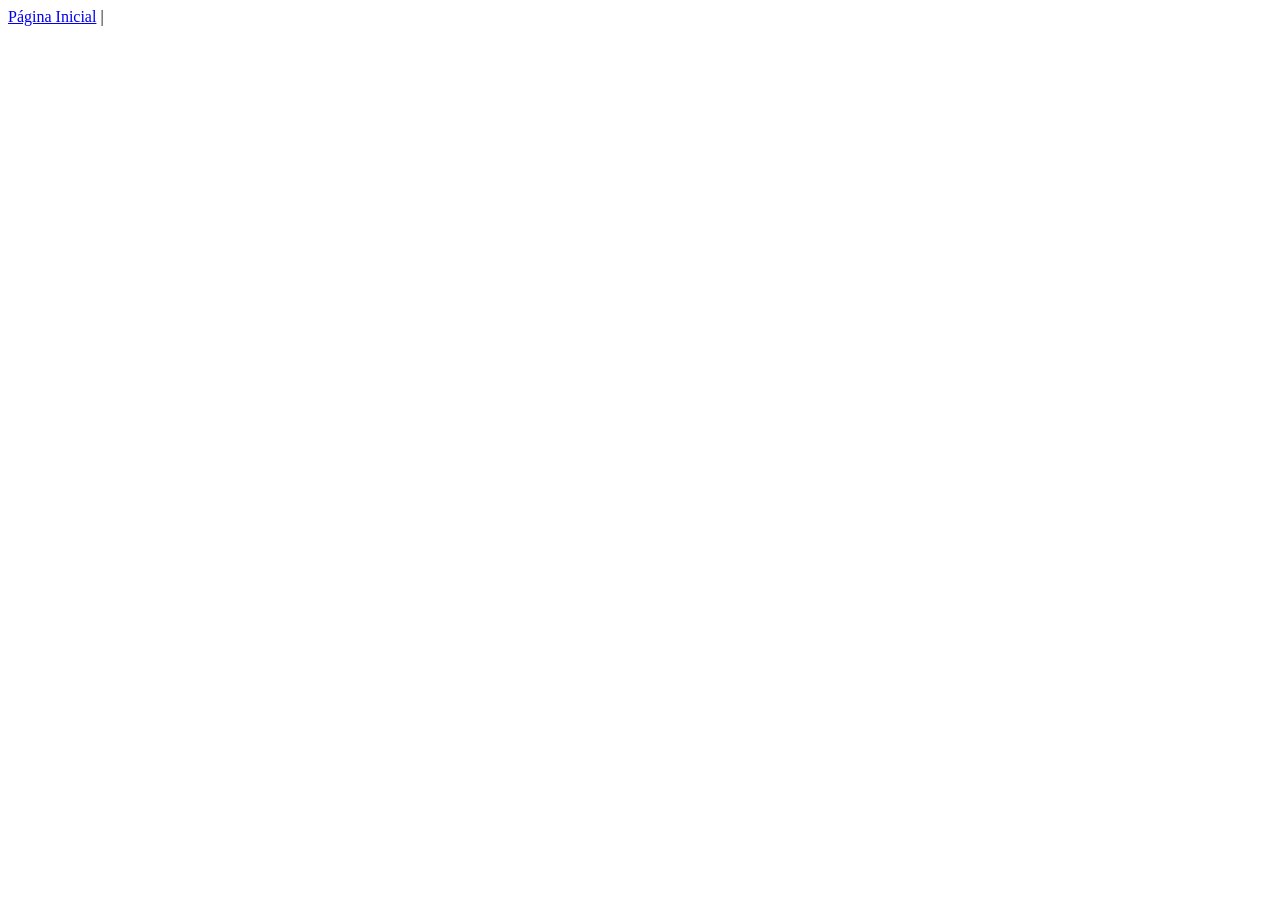
==== paginas/cadastro.html @ f35047d7 "criado páginas iniciais" ====
<!DOCTYPE html>
<html lang="pt-br">
<head>
    <meta charset="UTF-8">
    <meta name="viewport" content="width=device-width, initial-scale=1.0">
    <title>Document</title>
</head>
<body>
    <a href="../index.html">Página Inicial</a> |
</body>
</html>
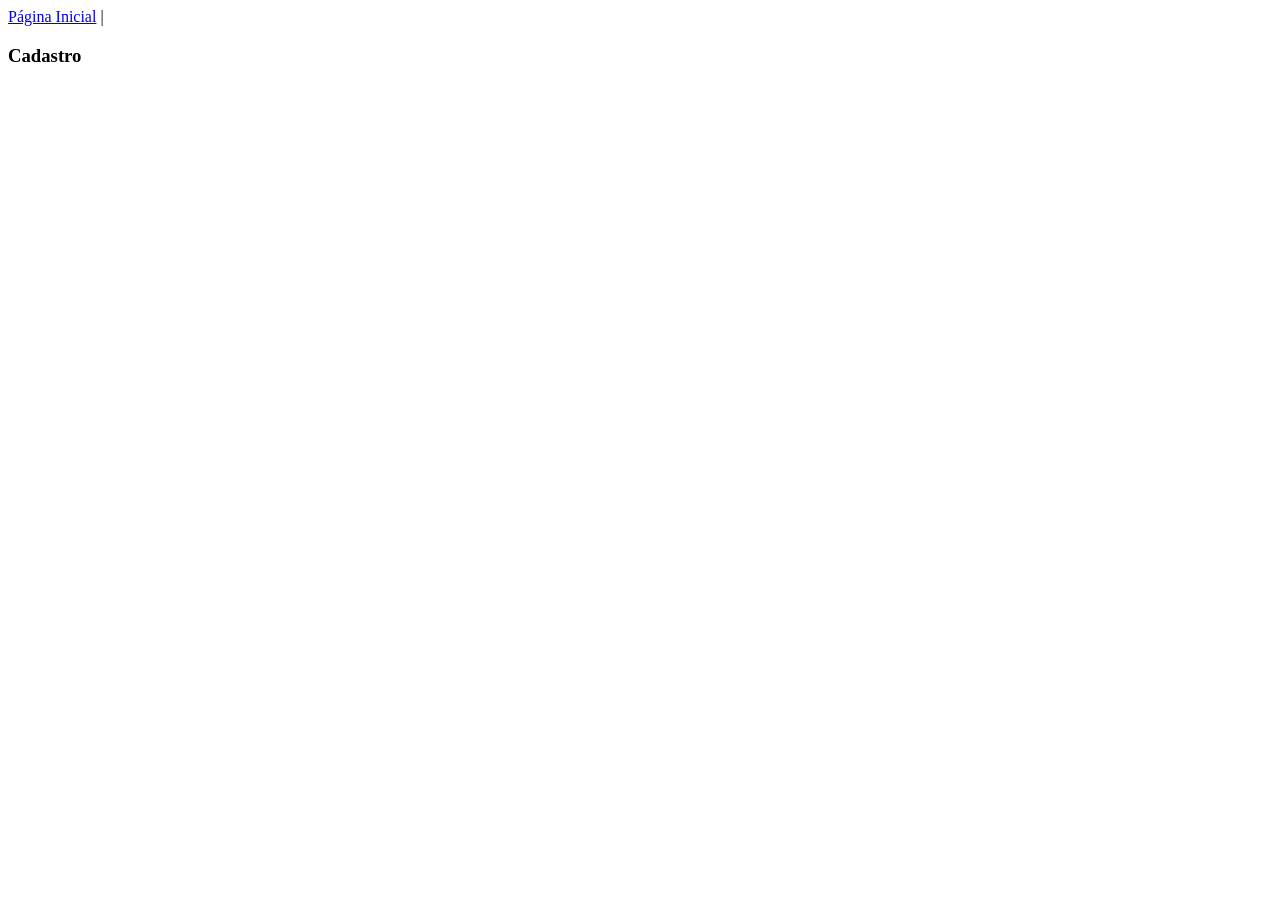
==== commit 034d6577: "feito algumas coisas com texto.html, ver css" ====
--- a/paginas/cadastro.html
+++ b/paginas/cadastro.html
@@ -7,5 +7,6 @@
 </head>
 <body>
     <a href="../index.html">Página Inicial</a> |
+    <h3>Cadastro</h3>
 </body>
 </html>
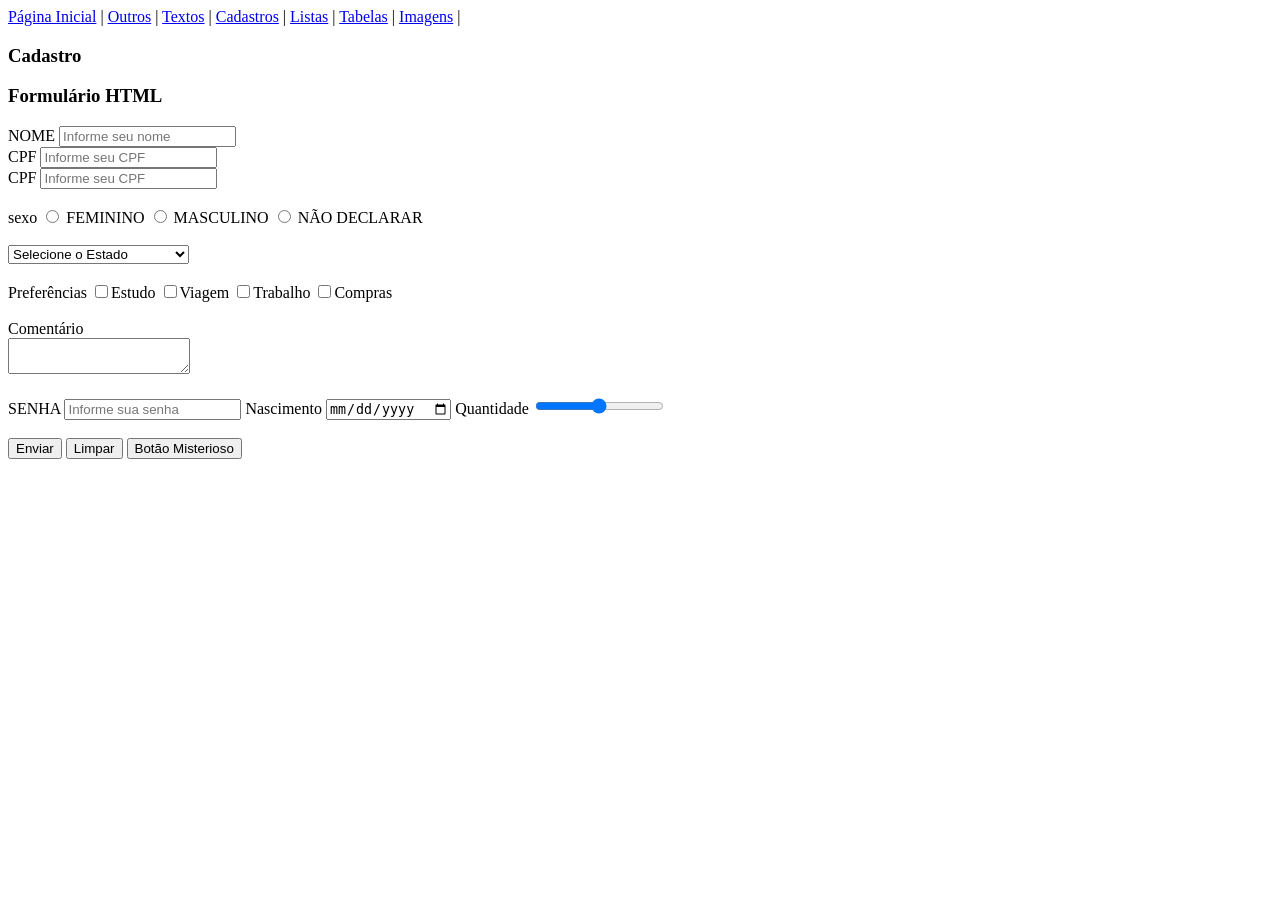
==== commit da2ff7e4: "feito cadastro" ====
--- a/paginas/cadastro.html
+++ b/paginas/cadastro.html
@@ -3,10 +3,139 @@
 <head>
     <meta charset="UTF-8">
     <meta name="viewport" content="width=device-width, initial-scale=1.0">
-    <title>Document</title>
+    <title>Cadastramento</title>
 </head>
 <body>
-    <a href="../index.html">Página Inicial</a> |
+
+    <div id="links">
+
+        <a href="../index.html">Página Inicial</a> |
+        <a href="other/another.html">Outros</a> |
+        <a href="textos.html">Textos</a> |
+        <a href="cadastro.html">Cadastros</a> |
+        <a href="listas.html">Listas</a> |
+        <a href="tabela.html">Tabelas</a> |
+        <a href="imagens.html">Imagens</a> |
+
+    </div>
+
     <h3>Cadastro</h3>
+
+    <div id="form">
+        <h3>Formulário HTML</h3>
+        <form name="form-pessoa" id="form-pessoa" method="post">
+
+            <label for="nome">NOME</label>
+            <input type="text" name="nome" id="nome" class="input-txt01" maxlength="6" required placeholder="Informe seu nome">
+
+            <br>
+
+            <label for="cpf">CPF</label>
+            <input type="number" name="cpf" id="cpf" class="input-txt02" maxlength="14" required placeholder="Informe seu CPF">
+
+            <br>
+            
+            <label for="cpf">CPF</label>
+            <input type="number" name="cpf" id="cpf" class="input-txt02" maxlength="14"  pattern="\d{3}\.\d{3}\.\d{3}-\d{2}" required placeholder="Informe seu CPF">
+
+            <br> <br>
+
+            <label for="sexo">sexo</label>
+            <input type="radio" name="sexo" id="sxF" class="input-radio" value="F" required> FEMININO
+            <input type="radio" name="sexo" id="sxM" class="input-radio" value="M" required> MASCULINO
+            <input type="radio" name="sexo" id="sxN" class="input-radio" value="N" required> NÃO DECLARAR
+
+            <br>
+            <br>
+           
+
+            <select name="estado" id="estado" >
+                <option>Selecione o Estado</option> 
+                <option value="AL">ALAGOAS</option>
+                <option value="BH">BAHIA</option>
+                <option value="PE">PERNAMBUCO</option>
+                <option value="PB">PARAÍBA</option>
+                <option value="RN">RIO GRANDE DO NORTE</option>
+                <option value="CE">CEARÁ</option>
+                <option value="PI">PIAUÍ</option>
+                <option value="MA">MARANHÃO</option>
+                <option value="SE">SERGIPE</option>
+            </select>
+
+            <br> <br>
+
+            <label for="preferencias">Preferências</label>
+            <input type="checkbox" name="estudo" id="estudo" class="input-check" value="estudo">Estudo
+            <input type="checkbox" name="viagem" id="estudo" class="input-check" value="viagem">Viagem
+            <input type="checkbox" name="trabalho" id="estudo" class="input-check" value="trabalho">Trabalho
+            <input type="checkbox" name="compras" id="estudo" class="input-check" value="compras">Compras
+
+            <br>
+            <br>
+
+            <label for="comentario">Comentário</label>
+            <br>
+
+            <textarea name="comentario" id="comentario" cols="" rows=""></textarea>
+            
+            <br><br>
+
+            <label for="senha">SENHA</label>
+            <input type="text" nome="senha" id="senha" class="input-txt02" placeholder="Informe sua senha" maxlength="6" required>
+
+            <label for="datanascimento">Nascimento</label>
+            <input type="date" nome="datanascimento" id="datanascimento" class="input-txt02" required>
+
+            <label for="quantidade">Quantidade</label>
+            <input type="range" nome="quantidade" id="quantidade" class="input-txt02" min="0" max="10" step="0.1" required>
+            
+            <br><br>
+            <button type="submit" id="btn-Enviar" >Enviar</button>
+            <button type="reset" id="btn-Limpar" >Limpar</button>
+            <button id="btn" class="btn" >Botão Misterioso</button>
+            
+
+
+        </form>
+
+        
+
+    </div>
+
 </body>
-</html>+</html>
+<!--
+    ANOTAÇÕES FORMULÁRIO
+    - Importante para pegar dados do usuário
+    usamos tags form
+    atributo name
+    atributo id
+    atributo method (get post)
+    google usa método get, concatenação de dados. mais fácil de invadir
+    post tem seus problemas, mas tem mais segurança...
+   -  action serve para dizer para onde os dados irão, para um email, para uma api, etc
+
+    value = atributo bem importante, diz o que vai para o banco de dados
+
+
+    label - identificação  
+    for =
+
+    php e html, algumas linguagens não reconhecem o id, só o atributo name
+
+    maxlenght = quantos caracteres pode ter no formulário
+    é diferente de max
+    max = 
+
+    required = preencha esse campo
+
+    placeholder = 
+
+    concatenação?
+
+    checked - atributo que já preenche elemento ao carregar página
+    selected - mesma coisa para selector
+
+    pattern = como o código deve se parecer, tipo dá para configurar para formartar estilo CPF
+
+-->
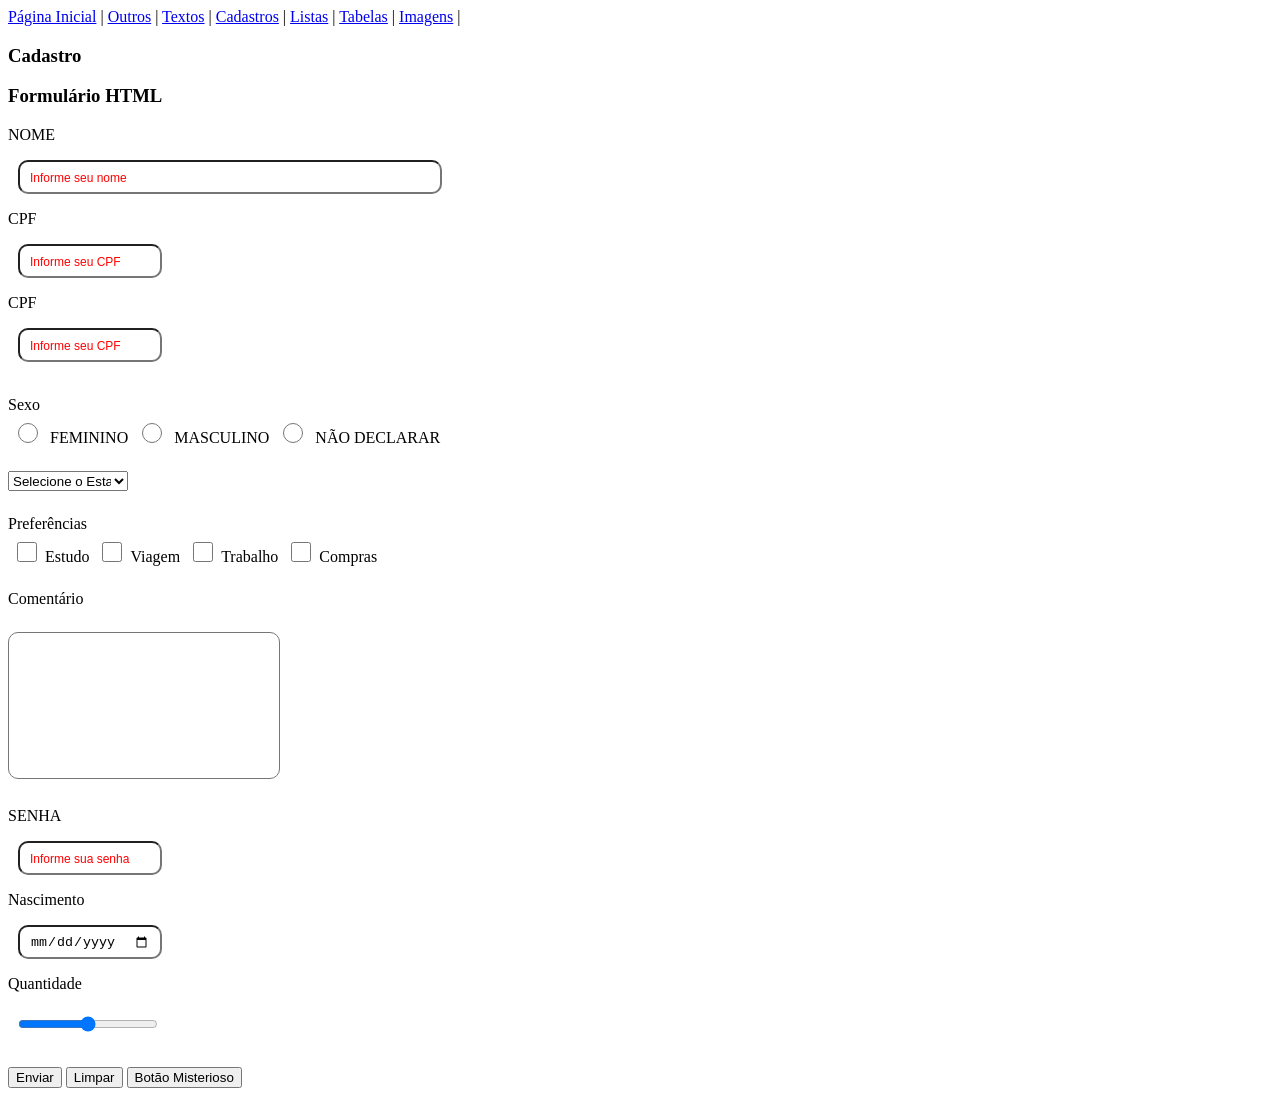
==== commit bee09723: "continuando" ====
--- a/paginas/cadastro.html
+++ b/paginas/cadastro.html
@@ -4,6 +4,7 @@
     <meta charset="UTF-8">
     <meta name="viewport" content="width=device-width, initial-scale=1.0">
     <title>Cadastramento</title>
+    <link rel="stylesheet" href="../css/style_formulario.css">
 </head>
 <body>
 
@@ -26,7 +27,7 @@
         <form name="form-pessoa" id="form-pessoa" method="post">
 
             <label for="nome">NOME</label>
-            <input type="text" name="nome" id="nome" class="input-txt01" maxlength="6" required placeholder="Informe seu nome">
+            <input type="text" name="nome" id="nome" class="input-txt01" maxlength="6" required  placeholder="Informe seu nome">
 
             <br>
 
@@ -36,11 +37,12 @@
             <br>
             
             <label for="cpf">CPF</label>
-            <input type="number" name="cpf" id="cpf" class="input-txt02" maxlength="14"  pattern="\d{3}\.\d{3}\.\d{3}-\d{2}" required placeholder="Informe seu CPF">
+            <input type="number" name="cpf" id="cpf" class="input-txt02" maxlength="6" required placeholder="Informe seu CPF"   
+            >
 
             <br> <br>
 
-            <label for="sexo">sexo</label>
+            <label for="sexo">Sexo</label>
             <input type="radio" name="sexo" id="sxF" class="input-radio" value="F" required> FEMININO
             <input type="radio" name="sexo" id="sxM" class="input-radio" value="M" required> MASCULINO
             <input type="radio" name="sexo" id="sxN" class="input-radio" value="N" required> NÃO DECLARAR
@@ -48,7 +50,7 @@
             <br>
             <br>
            
-
+            <label for="estado"></label>
             <select name="estado" id="estado" >
                 <option>Selecione o Estado</option> 
                 <option value="AL">ALAGOAS</option>
@@ -76,12 +78,12 @@
             <label for="comentario">Comentário</label>
             <br>
 
-            <textarea name="comentario" id="comentario" cols="" rows=""></textarea>
+            <textarea name="comentario" id="comentario" ></textarea>
             
             <br><br>
 
             <label for="senha">SENHA</label>
-            <input type="text" nome="senha" id="senha" class="input-txt02" placeholder="Informe sua senha" maxlength="6" required>
+            <input type="text" nome="senha" id="senha" class="input-txt02" placeholder="Informe sua senha" maxlength="10" required>
 
             <label for="datanascimento">Nascimento</label>
             <input type="date" nome="datanascimento" id="datanascimento" class="input-txt02" required>
@@ -138,4 +140,8 @@
 
     pattern = como o código deve se parecer, tipo dá para configurar para formartar estilo CPF
 
+
+    ccs -------
+    algumas tags por padrão ocupam toda linha, tipo div e h3
+    css pode mexer nisso
 -->
--- a/css/style_formulario.css
+++ b/css/style_formulario.css
@@ -0,0 +1,61 @@
+/*
+Quando deu display block, quer dizer que todos labels que se comportavam lado a lado, vão se comportar como div e h3, ocupando uma linha por si mesmo
+
+margin para não ficar grudado um no outro
+margin top right bottom left
+margin 20px para top bottom, 0px para right left
+
+input[type="text"]{
+    height: 10px;
+    border-radius: 5px;
+}
+
+padding - da borda para dentro do elemento
+margin - de fora da borda do elemento
+
+input:: para pseudoclasses
+input::placeholder
+
+*/
+
+label{
+    display: block;
+    margin: 6px 0px;
+}
+
+.input-txt01, .input-txt02{
+    height: 10px;
+    border-radius: 10px;
+    padding: 10px;
+    margin: 10px;
+
+}
+
+select{
+    height: 20px;
+}
+
+.input-txt01{
+    width: 400px;
+}
+
+.input-txt02, select{
+    width: 120px;
+}
+textarea{
+    height: 125px;
+    width: 250px;
+    resize: none;
+    padding: 10px;
+    border-radius: 10px;
+}
+
+input::placeholder{
+    color: rgb(255, 0, 0);
+    font-size: 0.9em;
+}
+
+input[type="radio"], input[type="checkbox"]{
+    width: 30px;
+    height: 20px;
+}
